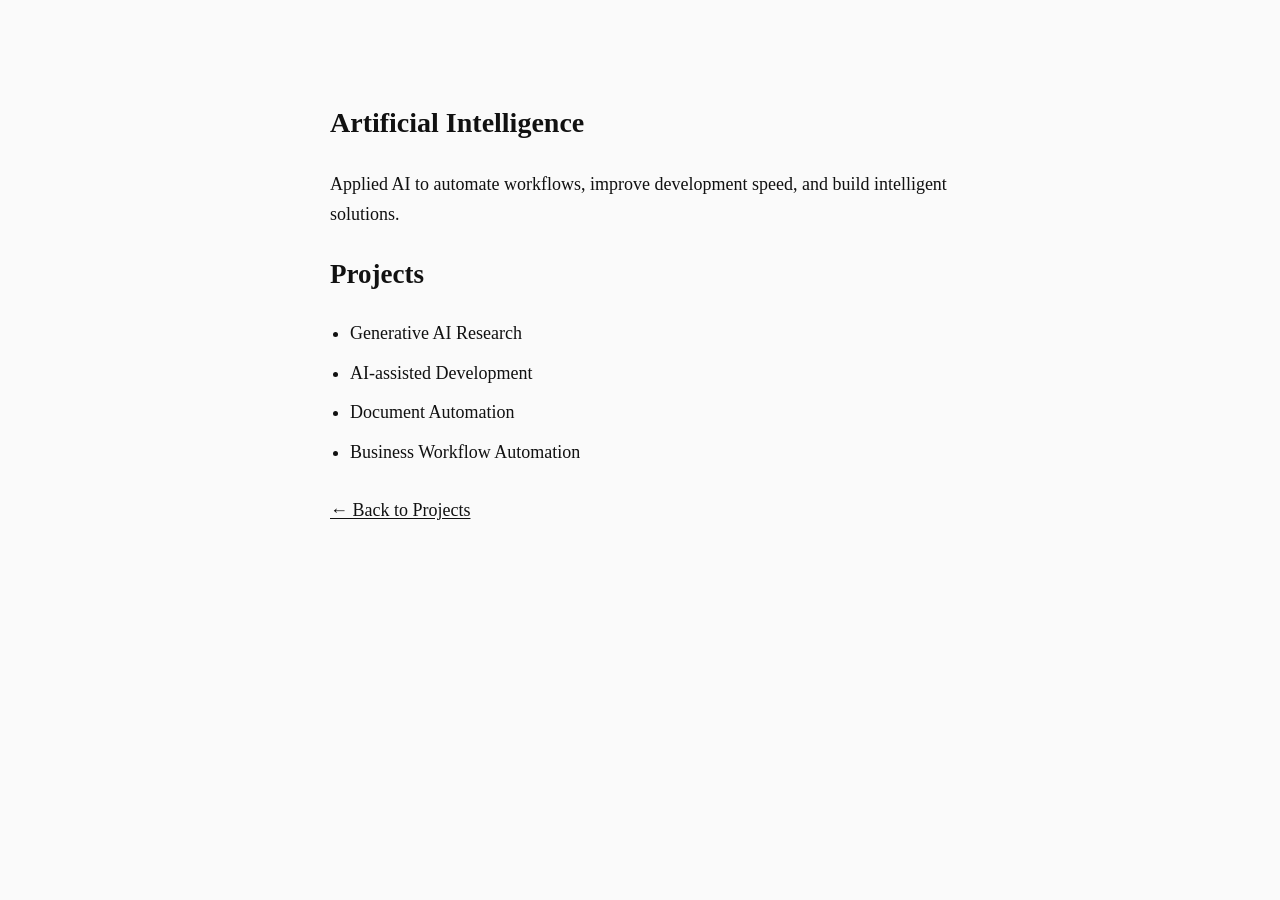
==== ai.html @ 453efaa3 "adding new commit" ====
<!DOCTYPE html>
<html lang="en">
<head>
<meta charset="UTF-8">
<meta name="viewport" content="width=device-width, initial-scale=1.0">
<title>Artificial Intelligence | Gautami Rathwad</title>
<link rel="stylesheet" href="style.css">
</head>

<body>

<main class="container">

<h1>Artificial Intelligence</h1>

<p>
Applied AI to automate workflows, improve development speed, and build
intelligent solutions.
</p>

<h2>Projects</h2>

<ul>
<li>Generative AI Research</li>
<li>AI-assisted Development</li>
<li>Document Automation</li>
<li>Business Workflow Automation</li>
</ul>

<p><a href="projects.html">← Back to Projects</a></p>

</main>

</body>
</html>
---- style.css ----
body {
    margin: 0;
    background: #fafafa;
    color: #111;
    font-family: Georgia, "Times New Roman", serif;
    line-height: 1.65;
    font-size: 18px;
}

.container {
    width: 620px;
    margin: 100px auto;
}

h1 {
    font-size: 28px;
    font-weight: 700;
    margin-bottom: 24px;
}

p {
    margin-bottom: 18px;
}

ul {
    margin: 20px 0 28px;
    padding-left: 20px;
}

li {
    margin-bottom: 10px;
}

a {
    color: #111;
    text-decoration: underline;
    text-underline-offset: 2px;
    transition: opacity .2s ease;
}

a:hover {
    opacity: .65;
}

::selection {
    background: #111;
    color: #fff;
}

/* ---------- Image Slideshow ---------- */

.journey-image {
    position: relative;
    width: 100%;
    max-width: 700px;
    aspect-ratio: 16 / 10;
    margin: 35px auto 60px;
}

.journey-image img {
    position: absolute;
    inset: 0;

    width: 100%;
    height: 100%;
    object-fit: contain;

    background: #fff;
    border-radius: 10px;
    border: 1px solid #e8e8e8;

    opacity: 0;
    animation: slideshow 20s infinite ease-in-out;
    will-change: opacity;
}

/* Delay each image */
.journey-image img:nth-child(1) { animation-delay: 0s; }
.journey-image img:nth-child(2) { animation-delay: 4s; }
.journey-image img:nth-child(3) { animation-delay: 8s; }
/* Smooth buttery fade */
@keyframes slideshow {

    0% {
        opacity: 0;
    }

    5% {
        opacity: 1;
    }

    20% {
        opacity: 0;
    }

}

.journey-image figcaption {
    position: absolute;
    left: 0;
    right: 0;
    bottom: -35px;

    text-align: center;
    color: #777;
    font-size: 14px;
    font-style: italic;
}

.stats-grid{
    display:grid;
    grid-template-columns:repeat(2,1fr);
    gap:12px;
    margin:30px 0;
}

.stat-card{
    border:1px solid #e8e8e8;
    border-radius:8px;
    padding:14px 16px;
    background:#fff;
}

.stat-card h3{
    margin:0;
    font-size:22px;
    font-weight:600;
    line-height:1;
}

.stat-card p{
    margin:6px 0 0;
    font-size:13px;
    color:#777;
}

@media (max-width:768px){

    .stats-grid{
        grid-template-columns:1fr;
    }

}

.project-grid{
    display:grid;
    grid-template-columns:repeat(auto-fit,minmax(260px,1fr));
    gap:20px;
    margin:40px 0;
}

.project-card{
    display:block;
    text-decoration:none;
    color:#111;
    border:1px solid #e8e8e8;
    border-radius:12px;
    padding:24px;
    background:#fff;
    transition:.25s;
}

.project-card:hover{
    transform:translateY(-5px);
    box-shadow:0 8px 25px rgba(0,0,0,.08);
}

.project-card h2{
    margin-top:0;
    margin-bottom:12px;
    font-size:22px;
}

.project-card p{
    margin:0;
    color:#666;
}
/* ---------- Mobile ---------- */

@media (max-width: 768px) {

    .container {
        width: calc(100% - 40px);
        margin: 50px auto;
    }

    body {
        font-size: 17px;
    }

    h1 {
        font-size: 24px;
    }

    .journey-image {
        margin: 25px auto;
    }
}
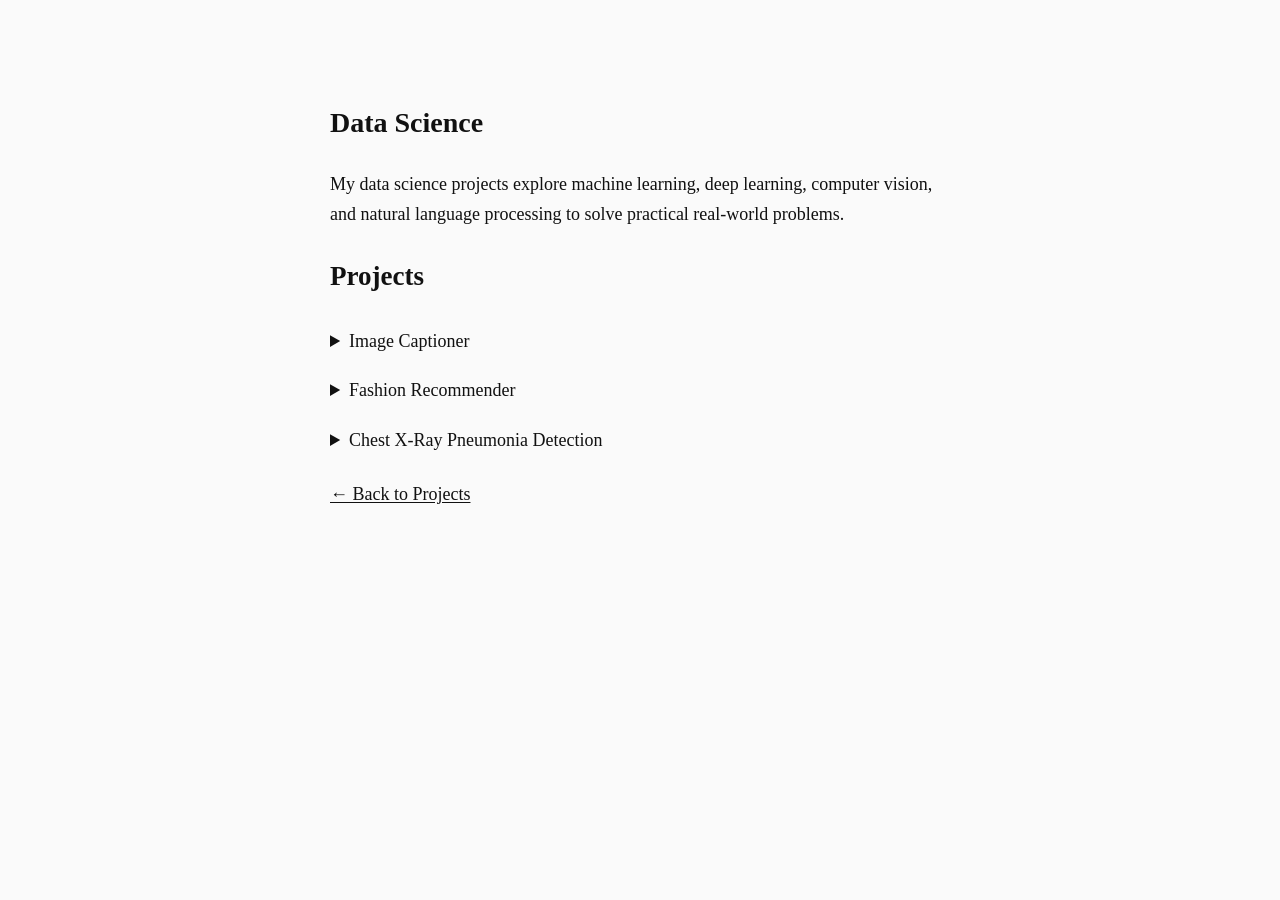
==== commit 26af951a: "adding ai" ====
--- a/ai.html
+++ b/ai.html
@@ -1,34 +1,77 @@
 <!DOCTYPE html>
 <html lang="en">
 <head>
-<meta charset="UTF-8">
-<meta name="viewport" content="width=device-width, initial-scale=1.0">
-<title>Artificial Intelligence | Gautami Rathwad</title>
-<link rel="stylesheet" href="style.css">
+    <meta charset="UTF-8">
+    <meta name="viewport" content="width=device-width, initial-scale=1.0">
+    <title>Data Science | Gautami Rathwad</title>
+
+    <link rel="stylesheet" href="style.css">
 </head>
 
 <body>
 
 <main class="container">
 
-<h1>Artificial Intelligence</h1>
+<h1>Data Science</h1>
 
-<p>
-Applied AI to automate workflows, improve development speed, and build
-intelligent solutions.
+<p class="intro">
+My data science projects explore machine learning, deep learning, computer vision,
+and natural language processing to solve practical real-world problems.
 </p>
 
 <h2>Projects</h2>
 
-<ul>
-<li>Generative AI Research</li>
-<li>AI-assisted Development</li>
-<li>Document Automation</li>
-<li>Business Workflow Automation</li>
-</ul>
+<details>
+    <summary>Image Captioner</summary>
 
-<p><a href="projects.html">← Back to Projects</a></p>
+    <p>
+        Generates meaningful captions for images using deep learning and natural
+        language processing techniques.
+    </p>
 
+    <p>
+        <a href="https://github.com/gautami2003/Image-Captioner"
+           target="_blank">
+            View on GitHub →
+        </a>
+    </p>
+</details>
+
+<details>
+    <summary>Fashion Recommender</summary>
+
+    <p>
+        Recommends visually similar fashion products using image embeddings and
+        machine learning.
+    </p>
+
+    <p>
+        <a href="https://github.com/gautami2003/Fashion-Recommender"
+           target="_blank">
+            View on GitHub →
+        </a>
+    </p>
+</details>
+
+<details>
+    <summary>Chest X-Ray Pneumonia Detection</summary>
+
+    <p>
+        Detects pneumonia from chest X-ray images using a Convolutional Neural
+        Network (CNN).
+    </p>
+
+    <p>
+        <a href="https://github.com/gautami2003/Chest-XRay"
+           target="_blank">
+            View on GitHub →
+        </a>
+    </p>
+</details>
+
+<p>
+    <a href="projects.html">← Back to Projects</a>
+</p>
 </main>
 
 </body>
--- a/style.css
+++ b/style.css
@@ -195,4 +195,86 @@
     .journey-image {
         margin: 25px auto;
     }
+}
+
+/* ---------- Analytics Page ---------- */
+/* Intro text */
+.intro{
+    margin-bottom:24px;
+}
+
+/* Simple project list */
+.dashboard-list{
+    margin:16px 0 32px;
+}
+
+/* Each expandable item */
+.dashboard-item{
+    border-bottom:1px solid #e5e5e5;
+    padding:10px 0;
+}
+
+/* Clickable project title */
+.dashboard-item summary{
+    cursor:pointer;
+    font-size:18px;
+    font-weight:500;
+    list-style:none;
+    padding:4px 0;
+}
+
+/* Remove default browser arrow */
+.dashboard-item summary::-webkit-details-marker{
+    display:none;
+}
+
+/* Custom + / − icon */
+.dashboard-item summary::after{
+    content:"+";
+    float:right;
+    font-size:20px;
+}
+
+.dashboard-item[open] summary::after{
+    content:"−";
+}
+
+/* PDF viewer */
+.pdf-frame{
+    width:100%;
+    height:520px;
+    border:1px solid #ddd;
+    border-radius:6px;
+    margin-top:12px;
+    background:#fff;
+}
+
+/* Mobile */
+@media(max-width:768px){
+    .pdf-frame{
+        height:380px;
+    }
+}
+
+details{
+    margin:8px 0;
+}
+
+summary{
+    cursor:pointer;
+    font-size:18px;
+    font-weight:500;
+    padding:6px 0;
+}
+
+details p{
+    margin:10px 0 10px 20px;
+}
+
+details a{
+    text-decoration:none;
+}
+
+details a:hover{
+    text-decoration:underline;
 }
